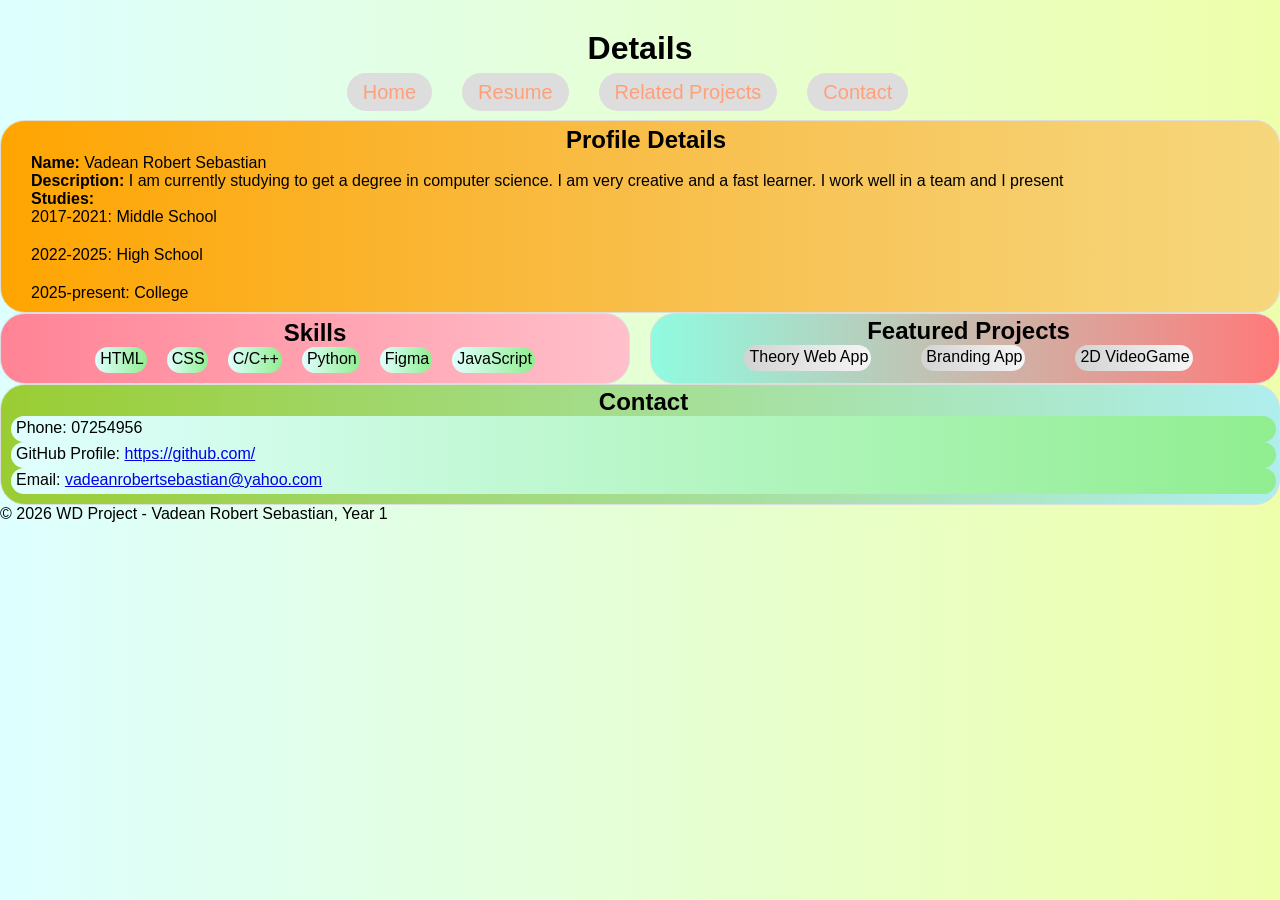
==== about.html @ fd04064a "first commit" ====
<!DOCTYPE html>
<html lang="en">
<head>
    <meta charset="UTF-8">
    <meta name="viewport" content="width=device-width, initial-scale=1.0">
    <title>Developer CV</title>
    <link rel="stylesheet" href="styles.css">
</head>
<body>
    <a href="#main-content" class="skip-link">Skip to main content</a>
    <header>
        <h1>Details</h1>
        <nav>
            <ul class="nav-links">
                <li><a href="index.html">Home</a></li>
                <li><a href="about.html">Resume</a></li>
                <li><a href="data.html">Related Projects</a></li>
                <li><a href="contact.html">Contact</a></li>
            </ul>
        </nav>
    </header>
    <main id="main-content">
        <section class="profile-container">
            <h2>Profile Details</h2>
            <p><b>Name:</b> Vadean Robert Sebastian</p>
            <p><b>Description:</b> I am currently studying to get a degree in computer science. I am very creative and a fast learner. I work well in a team and I present </p>
            <p><b>Studies:</b></p>
                <ul class="studies">
                <li>2017-2021: Middle School</li>
                <li>2022-2025: High School</li>
                <li>2025-present: College</li>
                </ul>
        </section>
         <div class="cv-container">
        <section class="skills-container">
            <h2>Skills</h2>
            <ul class="skills">
                <li>HTML</li>
                <li>CSS</li>
                <li>C/C++</li>
                <li>Python</li>
                <li>Figma</li>
                <li>JavaScript</li>
            </ul>
        </section>
            <section class="project-container">
            <h2>Featured Projects</h2>
            <ul class="project">
                <li>Theory Web App</li>
                <li>Branding App</li>
                <li>2D VideoGame</li>
            </ul>
        </section>
        </div>
        <section class="contact-container">
            <h2>Contact</h2>
            <ul class="contact">
                <li>Phone: 07254956</li>
                <li>GitHub Profile: <a href="https://github.com/">https://github.com/</a></li>
                <li>Email: <a href="mailto:vadeanrobertsebastian@yahoo.com">vadeanrobertsebastian@yahoo.com</a></li>
            </ul>
        </section>
    </main>
    <footer>&copy; 2026 WD Project - Vadean Robert Sebastian, Year 1</footer>
</body>
</html>
---- styles.css ----
/* Main  */
*{
    margin: 0;
    padding: 0;
    box-sizing: border-box;
}
header{
    padding: 16px;
    width: 100%;
    border-radius: 15px;
    color: black;
}
header h1{
    text-align: center;
    padding: 4px;
    margin: 10px;
}
body{
    font-family: 'Segoe UI', Tahoma, Geneva, Verdana, sans-serif;
    background: linear-gradient(90deg,rgb(221, 255, 255),rgb(238, 255, 171));
    box-sizing: border-box;
}
.skip-link{
    position: absolute;
    left: -10000px;
    top: auto;
    width: 1px;
    height: 1px;
    overflow: hidden;
}
.skip-link:focus{
    position: static;
    width: auto;
    height: auto;
}
    /* Navigation  */
.nav-links{
    list-style: none;
    display: flex;
    justify-content: center;
    align-items: center;
    gap: 30px;
    margin-right: 25px;
}
.nav-links a{
    text-decoration: none;
    color: lightsalmon;
    font-size: 20px;
    background-color: #ddd;
    border-radius: 20px;
    padding: 8px 16px;
    margin: 0;
}
.nav-links a:hover{
    cursor: pointer;
    color: blue;
    transition: 0.5s ease;
}
/* .hero-img{
    background: linear-gradient(rgb(0,0,0,0.6),rgb(0,0,0,0.6)),url(teamworks.jpg);
    background-size: cover;
    position: relative;
    background-repeat: no-repeat;
} */
       /* Containers */
.description-container,.service-container,.update-container{
    padding: 40px;
    width: 100%;
    text-align: center;
    border-radius: 25px;
}
.description-container{
    background: linear-gradient(90deg,rgb(158, 255, 255),rgb(111, 111, 246));
    border: 1px solid #ddd;
}
.service-container{
    background: linear-gradient(90deg,rgb(255, 108, 255),rgb(255, 138, 255));
    border: 1px solid #ddd;
}
.update-container{
    background: linear-gradient(90deg,rgb(62, 226, 62),rgb(0, 171, 0));
    border: 1px solid #ddd;
}
.card-container{
    display: flex;
    justify-content: center;
    align-items: center;
    gap: 15px;
    margin-left: 5px;
    margin-right: 20px;
}
.profile-container{
    padding: 5px 3px 10px 15px;
    width: 100%;
    text-align: left;
    border-radius: 25px;
    border: 1px solid #ddd;
    background: linear-gradient(90deg,orange,rgba(255, 175, 77, 0.5));
}
.skills-container{
    padding: 5px 3px 10px 3px;
    width: 100%;
    text-align: left;
    border-radius: 25px;
    border: 1px solid #ddd;
    background: linear-gradient(90deg,rgb(255, 131, 149),pink);
}
.contact-container{
    padding: 3px 3px 10px 10px;
    width: 100%;
    text-align: left;
    border-radius: 25px;
    border: 1px solid #ddd;
    background: linear-gradient(90deg,yellowgreen,paleturquoise);
}
.project-container{
    padding: 3px 3px 10px 10px;
    width: 100%;
    text-align: left;
    border-radius: 25px;
    border: 1px solid #ddd;
    background: linear-gradient(90deg,rgb(144, 251, 224),rgb(255, 122, 122));
}
.cv-container{
    display: grid;
    grid-template-columns: 1fr 1fr;
    gap: 20px;
}
    /* Cards */
.card{
    background-color: rgb(255, 126, 148);
    border-radius: 25px; 
    padding: 24px;  
}
.card:hover{
    cursor: pointer;
    background-color: rgb(255, 108, 255);
    transition: 0.3s ease;
}
.update-card{
    background-color: rgb(164, 255, 72);
    border-radius: 15px 25px;
    padding: 25px 20px; 
}
.update-card:hover{
    cursor: pointer;
    background-color: rgb(62, 226, 62);
    transition: 0.3s ease;
}
     /* Form access */
.form{
    padding: 25px 50px 25px 50px;
    background: linear-gradient(90deg,rgb(221, 255, 255),rgb(238, 255, 171));
    border: 1px solid #ccc;
    border-radius: 12px;
    box-shadow: 0 2px 6px rgb(0, 0, 0,0.1);
}
.details{
    background-color: lightblue;
}
.msg{
    background-color: lightcyan;
}
.review{
    background-color: lightpink;
}
.btn{
    background-color: lightgreen;
    border-radius: 10px;
    margin-left: 15px;
}
    /*Data table */
.data-table{
    width: 100%;
    border-radius: 15px;
    overflow: hidden;
    border: 5px solid;
}
.data-table th{
    background-color: lightcoral;
    border: 2px solid #ddd;
}
.data-table td:nth-child(even){
    background-color: darkgray;
}
.data-table td:nth-child(odd){
    background-color: lightgray;
}
td ul{
    list-style: none;
    padding: 5px 10px;
}
.data-table td{
    text-align: center;
    border: 2px solid #ddd;
}

.profile-container p{
    margin-left: 15px;
}
.studies{
    list-style: none;
    margin-left: 15px;
    display: flex;
    flex-direction: column;
    gap: 20px;
}
.skills{
    display: flex;
    justify-content: center;
    align-items: center;
    gap: 20px;
    list-style: none;
    flex-wrap: wrap;
}
.skills li{
    background: linear-gradient(90deg,lightcyan,lightgreen);
    border-radius: 20px;
    padding: 3px 3px 5px 5px;
}
.contact{
    justify-content: center;
    align-items: center;
    gap: 20px;
    list-style: none;
}
.contact li{
    background: linear-gradient(90deg,lightcyan,lightgreen);
    border-radius: 20px;
    padding: 3px 3px 5px 5px;
}
h2{
    text-align: center;
}
.project{
    display: flex;
    justify-content: center;
    align-items: center;
    gap: 50px;
    list-style: none;
    flex-wrap: wrap;
}
.project li{
    background: linear-gradient(90deg,lightgray,whitesmoke);
    border-radius: 20px;
    padding: 3px 3px 5px 5px;
}
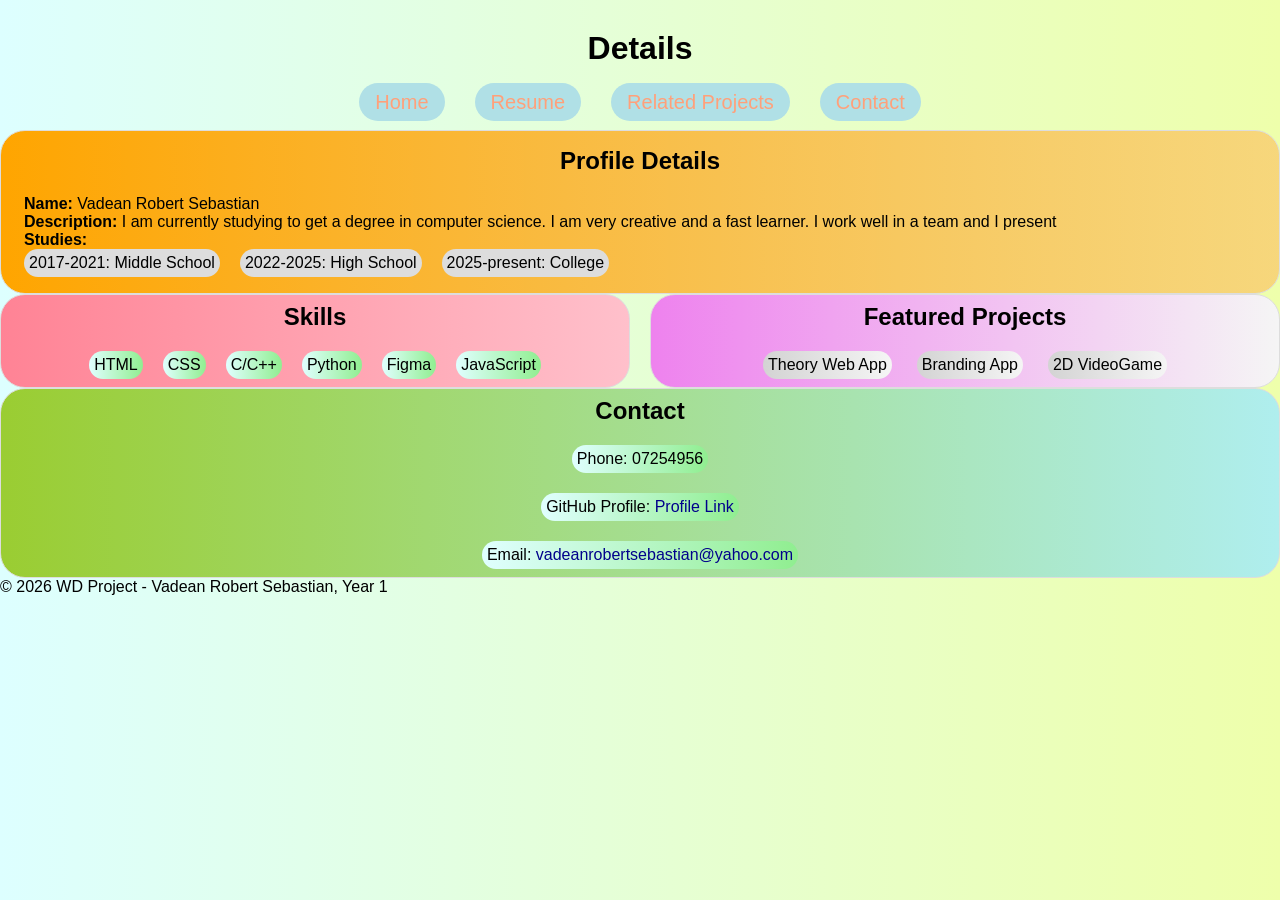
==== commit 258c340e: "styling adjustment" ====
--- a/about.html
+++ b/about.html
@@ -56,7 +56,7 @@
             <h2>Contact</h2>
             <ul class="contact">
                 <li>Phone: 07254956</li>
-                <li>GitHub Profile: <a href="https://github.com/">https://github.com/</a></li>
+                <li>GitHub Profile: <a href="https://github.com/RobertDev15/personal-brand-website">Profile Link</a></li>
                 <li>Email: <a href="mailto:vadeanrobertsebastian@yahoo.com">vadeanrobertsebastian@yahoo.com</a></li>
             </ul>
         </section>
--- a/styles.css
+++ b/styles.css
@@ -40,13 +40,13 @@
     justify-content: center;
     align-items: center;
     gap: 30px;
-    margin-right: 25px;
+    margin-top: 20px;
 }
 .nav-links a{
     text-decoration: none;
     color: lightsalmon;
     font-size: 20px;
-    background-color: #ddd;
+    background-color: powderblue;
     border-radius: 20px;
     padding: 8px 16px;
     margin: 0;
@@ -54,6 +54,7 @@
 .nav-links a:hover{
     cursor: pointer;
     color: blue;
+    background: linear-gradient(90deg,rgb(221, 255, 255),rgb(238, 255, 171));
     transition: 0.5s ease;
 }
 /* .hero-img{
@@ -90,7 +91,7 @@
     margin-right: 20px;
 }
 .profile-container{
-    padding: 5px 3px 10px 15px;
+    padding: 16px 8px;
     width: 100%;
     text-align: left;
     border-radius: 25px;
@@ -98,7 +99,7 @@
     background: linear-gradient(90deg,orange,rgba(255, 175, 77, 0.5));
 }
 .skills-container{
-    padding: 5px 3px 10px 3px;
+    padding: 8px 16px;
     width: 100%;
     text-align: left;
     border-radius: 25px;
@@ -106,7 +107,7 @@
     background: linear-gradient(90deg,rgb(255, 131, 149),pink);
 }
 .contact-container{
-    padding: 3px 3px 10px 10px;
+    padding: 8px 16px;
     width: 100%;
     text-align: left;
     border-radius: 25px;
@@ -114,12 +115,12 @@
     background: linear-gradient(90deg,yellowgreen,paleturquoise);
 }
 .project-container{
-    padding: 3px 3px 10px 10px;
-    width: 100%;
-    text-align: left;
-    border-radius: 25px;
-    border: 1px solid #ddd;
-    background: linear-gradient(90deg,rgb(144, 251, 224),rgb(255, 122, 122));
+    padding: 8px 16px;
+    width: 100%;
+    text-align: left;
+    border-radius: 25px;
+    border: 1px solid #ddd;
+    background: linear-gradient(90deg,violet,whitesmoke);
 }
 .cv-container{
     display: grid;
@@ -130,7 +131,8 @@
 .card{
     background-color: rgb(255, 126, 148);
     border-radius: 25px; 
-    padding: 24px;  
+    padding: 24px;
+    max-width: fit-content;  
 }
 .card:hover{
     cursor: pointer;
@@ -140,7 +142,8 @@
 .update-card{
     background-color: rgb(164, 255, 72);
     border-radius: 15px 25px;
-    padding: 25px 20px; 
+    padding: 25px 20px;
+    max-width: fit-content; 
 }
 .update-card:hover{
     cursor: pointer;
@@ -150,7 +153,7 @@
      /* Form access */
 .form{
     padding: 25px 50px 25px 50px;
-    background: linear-gradient(90deg,rgb(221, 255, 255),rgb(238, 255, 171));
+    background: linear-gradient(90deg,rgb(241, 255, 149),rgb(255, 224, 24));
     border: 1px solid #ccc;
     border-radius: 12px;
     box-shadow: 0 2px 6px rgb(0, 0, 0,0.1);
@@ -162,7 +165,7 @@
     background-color: lightcyan;
 }
 .review{
-    background-color: lightpink;
+    background-color: rgb(255, 195, 255);
 }
 .btn{
     background-color: lightgreen;
@@ -194,7 +197,6 @@
     text-align: center;
     border: 2px solid #ddd;
 }
-
 .profile-container p{
     margin-left: 15px;
 }
@@ -202,8 +204,12 @@
     list-style: none;
     margin-left: 15px;
     display: flex;
-    flex-direction: column;
-    gap: 20px;
+    gap: 20px;
+}
+.studies li{
+    background-color: #ddd;
+    border-radius: 15px;
+    padding: 5px;
 }
 .skills{
     display: flex;
@@ -216,32 +222,44 @@
 .skills li{
     background: linear-gradient(90deg,lightcyan,lightgreen);
     border-radius: 20px;
-    padding: 3px 3px 5px 5px;
+    padding: 5px;
 }
 .contact{
-    justify-content: center;
-    align-items: center;
-    gap: 20px;
-    list-style: none;
+    display: flex;
+    flex-direction: column;
+    justify-content: center;
+    align-items: center;
+    gap: 20px;
+    list-style: none;
+    flex-wrap: wrap;
 }
 .contact li{
     background: linear-gradient(90deg,lightcyan,lightgreen);
     border-radius: 20px;
-    padding: 3px 3px 5px 5px;
+    padding: 5px;
+}
+.contact a{
+    text-decoration: none;
+    color: darkblue;
+}
+.contact a:hover{
+    color: blue;
+    transition: 0.3 ease;
 }
 h2{
     text-align: center;
+    margin-bottom: 20px;
 }
 .project{
     display: flex;
     justify-content: center;
     align-items: center;
-    gap: 50px;
+    gap: 25px;
     list-style: none;
     flex-wrap: wrap;
 }
 .project li{
     background: linear-gradient(90deg,lightgray,whitesmoke);
     border-radius: 20px;
-    padding: 3px 3px 5px 5px;
+    padding: 5px;
 }
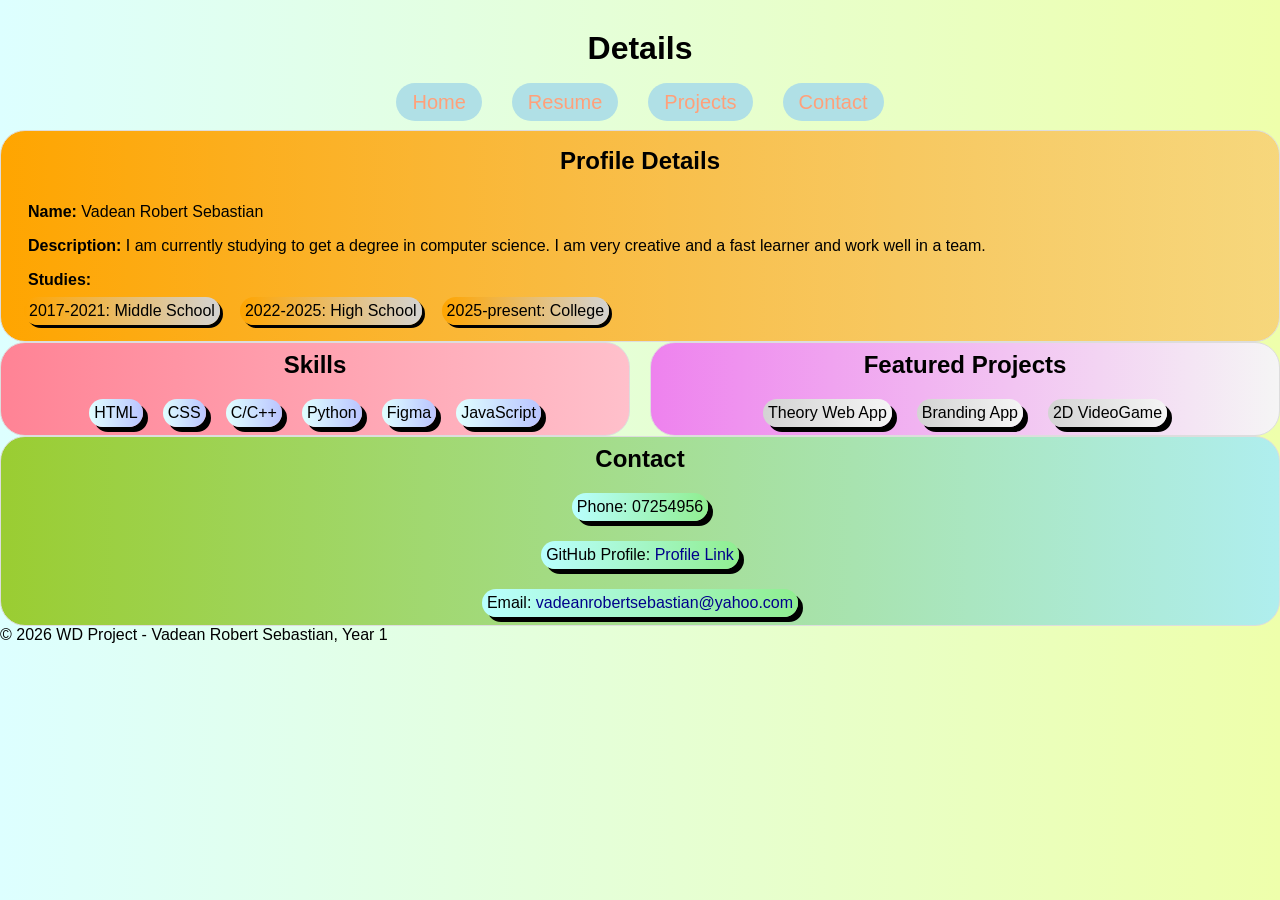
==== commit c60d79b5: "styling and typo adjustments" ====
--- a/about.html
+++ b/about.html
@@ -14,7 +14,7 @@
             <ul class="nav-links">
                 <li><a href="index.html">Home</a></li>
                 <li><a href="about.html">Resume</a></li>
-                <li><a href="data.html">Related Projects</a></li>
+                <li><a href="data.html">Projects</a></li>
                 <li><a href="contact.html">Contact</a></li>
             </ul>
         </nav>
@@ -23,7 +23,7 @@
         <section class="profile-container">
             <h2>Profile Details</h2>
             <p><b>Name:</b> Vadean Robert Sebastian</p>
-            <p><b>Description:</b> I am currently studying to get a degree in computer science. I am very creative and a fast learner. I work well in a team and I present </p>
+            <p><b>Description:</b> I am currently studying to get a degree in computer science. I am very creative and a fast learner and work well in a team.</p>
             <p><b>Studies:</b></p>
                 <ul class="studies">
                 <li>2017-2021: Middle School</li>
--- a/styles.css
+++ b/styles.css
@@ -132,7 +132,8 @@
     background-color: rgb(255, 126, 148);
     border-radius: 25px; 
     padding: 24px;
-    max-width: fit-content;  
+    max-width: fit-content;
+    box-shadow: 10px 10px;  
 }
 .card:hover{
     cursor: pointer;
@@ -144,6 +145,7 @@
     border-radius: 15px 25px;
     padding: 25px 20px;
     max-width: fit-content; 
+    box-shadow: 10px 10px;
 }
 .update-card:hover{
     cursor: pointer;
@@ -168,9 +170,12 @@
     background-color: rgb(255, 195, 255);
 }
 .btn{
-    background-color: lightgreen;
+    background-color: rgb(186, 255, 186);
     border-radius: 10px;
-    margin-left: 15px;
+    padding: 4px;
+    margin-top: 5px;
+    margin-left: 10px;
+    font-size: 15px;
 }
     /*Data table */
 .data-table{
@@ -182,12 +187,13 @@
 .data-table th{
     background-color: lightcoral;
     border: 2px solid #ddd;
+    border-radius: 5px;
 }
 .data-table td:nth-child(even){
-    background-color: darkgray;
+    background-color: rgb(255, 180, 180);
 }
 .data-table td:nth-child(odd){
-    background-color: lightgray;
+    background-color: rgb(182, 245, 255);
 }
 td ul{
     list-style: none;
@@ -207,9 +213,10 @@
     gap: 20px;
 }
 .studies li{
-    background-color: #ddd;
+    background: linear-gradient(90deg,orange,lightgray);
     border-radius: 15px;
     padding: 5px;
+    box-shadow: 3px 3px;
 }
 .skills{
     display: flex;
@@ -220,9 +227,10 @@
     flex-wrap: wrap;
 }
 .skills li{
-    background: linear-gradient(90deg,lightcyan,lightgreen);
-    border-radius: 20px;
-    padding: 5px;
+    background: linear-gradient(90deg,lightcyan,rgb(186, 196, 255));
+    border-radius: 20px;
+    padding: 5px;
+    box-shadow: 5px 5px;
 }
 .contact{
     display: flex;
@@ -234,9 +242,10 @@
     flex-wrap: wrap;
 }
 .contact li{
-    background: linear-gradient(90deg,lightcyan,lightgreen);
-    border-radius: 20px;
-    padding: 5px;
+    background: linear-gradient(90deg,rgb(185, 255, 255),lightgreen);
+    border-radius: 20px;
+    padding: 5px;
+    box-shadow: 5px 5px;
 }
 .contact a{
     text-decoration: none;
@@ -244,7 +253,7 @@
 }
 .contact a:hover{
     color: blue;
-    transition: 0.3 ease;
+    transition: 0.3s ease;
 }
 h2{
     text-align: center;
@@ -262,4 +271,11 @@
     background: linear-gradient(90deg,lightgray,whitesmoke);
     border-radius: 20px;
     padding: 5px;
+    box-shadow: 5px 5px;
+}
+.subtitle{
+    padding: 8px;
+}
+p{
+    padding: 8px 4px;
 }
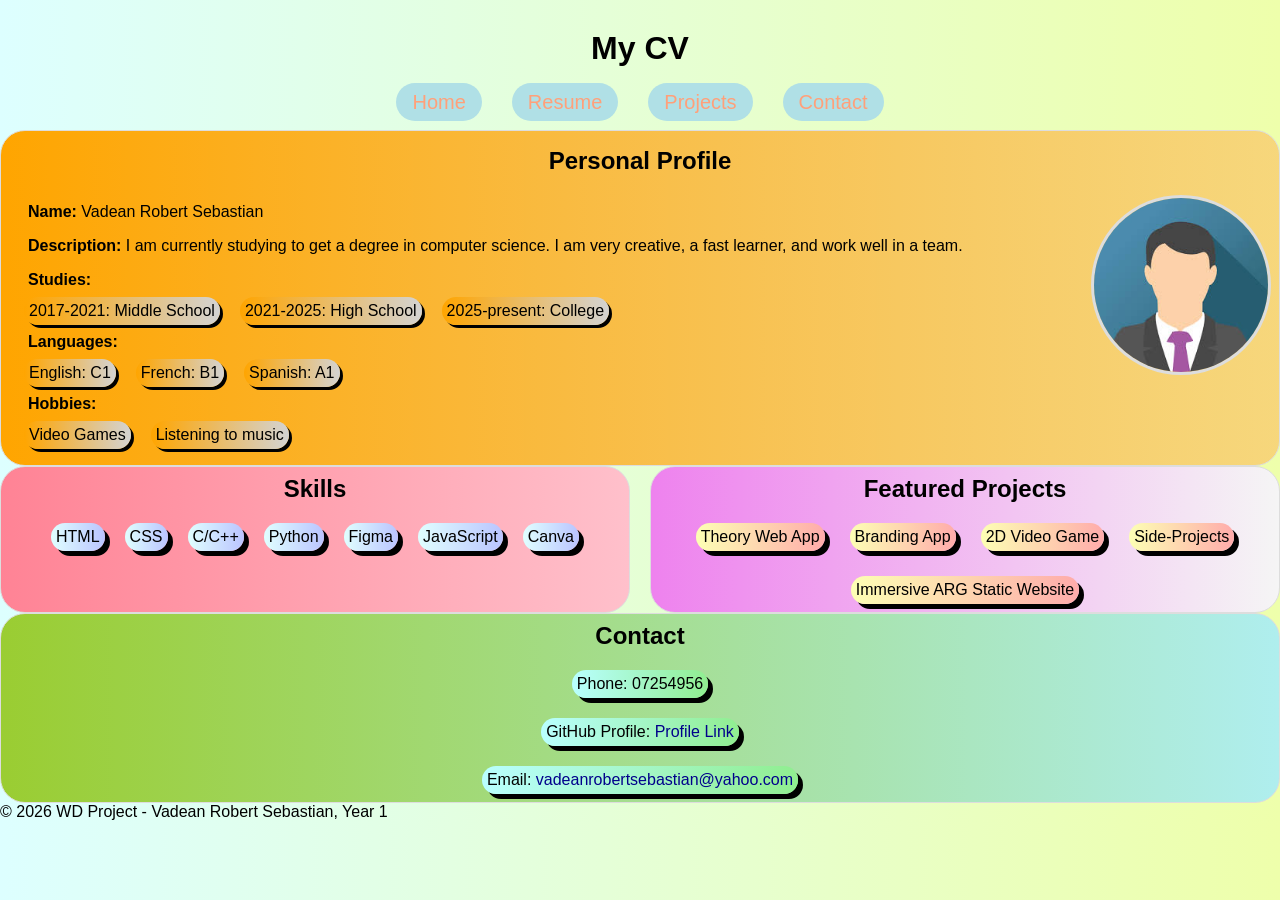
==== commit 7702693f: "styling adjustment and updated content" ====
--- a/about.html
+++ b/about.html
@@ -5,12 +5,13 @@
     <meta name="viewport" content="width=device-width, initial-scale=1.0">
     <title>Developer CV</title>
     <link rel="stylesheet" href="styles.css">
+    <link rel="stylesheet" href="https://cdnjs.cloudflare.com/ajax/libs/font-awesome/6.4.2/css/all.min.css" integrity="sha512-z3gLpd7yknf1YoNbCzqRKc4qyor8gaKU1qmn+CShxbuBusANI9QpRohGBreCFkKxLhei6S9CQXFEbbKuqLg0DA==" crossorigin="anonymous" referrerpolicy="no-referrer" >
 </head>
 <body>
     <a href="#main-content" class="skip-link">Skip to main content</a>
     <header>
-        <h1>Details</h1>
-        <nav>
+        <h1>My CV</h1>
+        <nav aria-label="Main navigation">
             <ul class="nav-links">
                 <li><a href="index.html">Home</a></li>
                 <li><a href="about.html">Resume</a></li>
@@ -21,15 +22,31 @@
     </header>
     <main id="main-content">
         <section class="profile-container">
-            <h2>Profile Details</h2>
+            <h2>Personal Profile</h2>
+            <div class="profile-content">
+            <div class="profile-text">
             <p><b>Name:</b> Vadean Robert Sebastian</p>
-            <p><b>Description:</b> I am currently studying to get a degree in computer science. I am very creative and a fast learner and work well in a team.</p>
+            <p><b>Description:</b> I am currently studying to get a degree in computer science. I am very creative, a fast learner, and work well in a team.</p>
             <p><b>Studies:</b></p>
                 <ul class="studies">
                 <li>2017-2021: Middle School</li>
-                <li>2022-2025: High School</li>
+                <li>2021-2025: High School</li>
                 <li>2025-present: College</li>
                 </ul>
+            <p><b>Languages:</b></p>
+            <ul class="studies">
+                <li>English: C1</li>
+                <li>French: B1</li>
+                <li>Spanish: A1</li>
+            </ul>
+            <p><b>Hobbies:</b></p>
+            <ul class="studies">
+                <li>Video Games</li>
+                <li>Listening to music</li>
+            </ul>
+            </div>
+            <img src="avatar.jfif" alt="profile-image" class="profile-img">
+            </div>
         </section>
          <div class="cv-container">
         <section class="skills-container">
@@ -41,6 +58,7 @@
                 <li>Python</li>
                 <li>Figma</li>
                 <li>JavaScript</li>
+                <li>Canva</li>
             </ul>
         </section>
             <section class="project-container">
@@ -48,7 +66,9 @@
             <ul class="project">
                 <li>Theory Web App</li>
                 <li>Branding App</li>
-                <li>2D VideoGame</li>
+                <li>2D Video Game</li>
+                <li>Side-Projects</li>
+                <li>Immersive ARG Static Website</li>
             </ul>
         </section>
         </div>
--- a/styles.css
+++ b/styles.css
@@ -98,6 +98,15 @@
     border: 1px solid #ddd;
     background: linear-gradient(90deg,orange,rgba(255, 175, 77, 0.5));
 }
+.profile-content{
+    display: flex;
+    justify-content: space-between;
+    align-items: flex-start;
+    gap: 20px;
+}
+.profile-text{
+    flex: 1;
+}
 .skills-container{
     padding: 8px 16px;
     width: 100%;
@@ -165,6 +174,7 @@
 }
 .msg{
     background-color: lightcyan;
+    display: block;
 }
 .review{
     background-color: rgb(255, 195, 255);
@@ -199,10 +209,18 @@
     list-style: none;
     padding: 5px 10px;
 }
+td a{
+    text-decoration: none;
+}
 .data-table td{
     text-align: center;
     border: 2px solid #ddd;
 }
+.data-table caption{
+    text-align: center;
+    font-size: 25px;
+}
+  /* Refinements */
 .profile-container p{
     margin-left: 15px;
 }
@@ -218,6 +236,12 @@
     padding: 5px;
     box-shadow: 3px 3px;
 }
+.hobby{
+    background: linear-gradient(90deg,orange,lightgray);
+    border-radius: 15px;
+    padding: 5px;
+    box-shadow: 3px 3px;
+}
 .skills{
     display: flex;
     justify-content: center;
@@ -268,14 +292,23 @@
     flex-wrap: wrap;
 }
 .project li{
-    background: linear-gradient(90deg,lightgray,whitesmoke);
+    background: linear-gradient(90deg,rgb(253, 255, 180),rgb(255, 171, 171));
     border-radius: 20px;
     padding: 5px;
     box-shadow: 5px 5px;
 }
 .subtitle{
     padding: 8px;
+    text-align: center;
 }
 p{
     padding: 8px 4px;
+}
+.profile-img{
+    width: 180px;
+    height: 180px;
+    object-fit: cover;
+    border-radius: 50%;
+    border: 3px solid #ddd;
+
 }
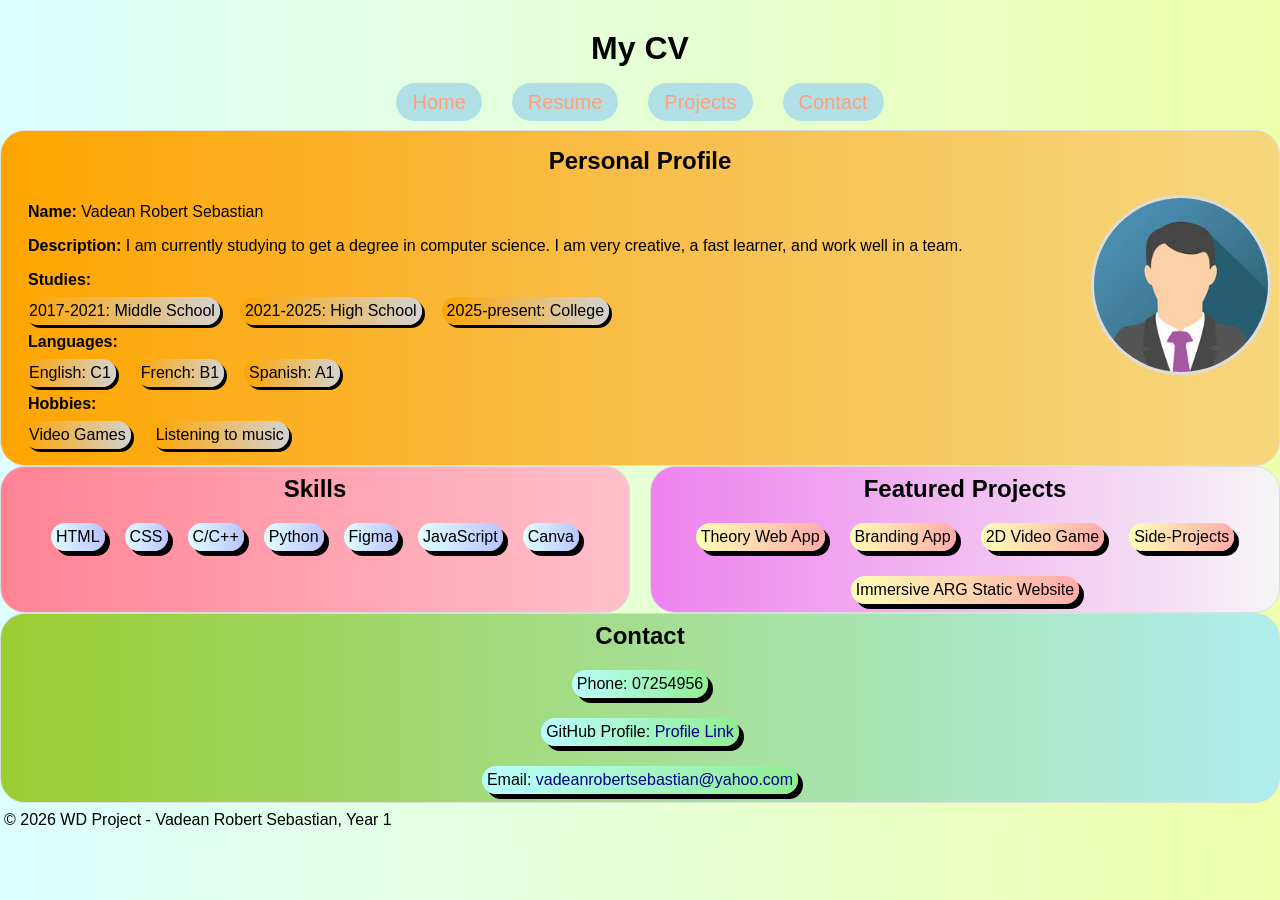
==== commit a0772b2f: "adjustments" ====
--- a/about.html
+++ b/about.html
@@ -81,6 +81,8 @@
             </ul>
         </section>
     </main>
-    <footer>&copy; 2026 WD Project - Vadean Robert Sebastian, Year 1</footer>
+    <footer>
+        <p>&copy; 2026 WD Project - Vadean Robert Sebastian, Year 1</p>
+    </footer>
 </body>
 </html>
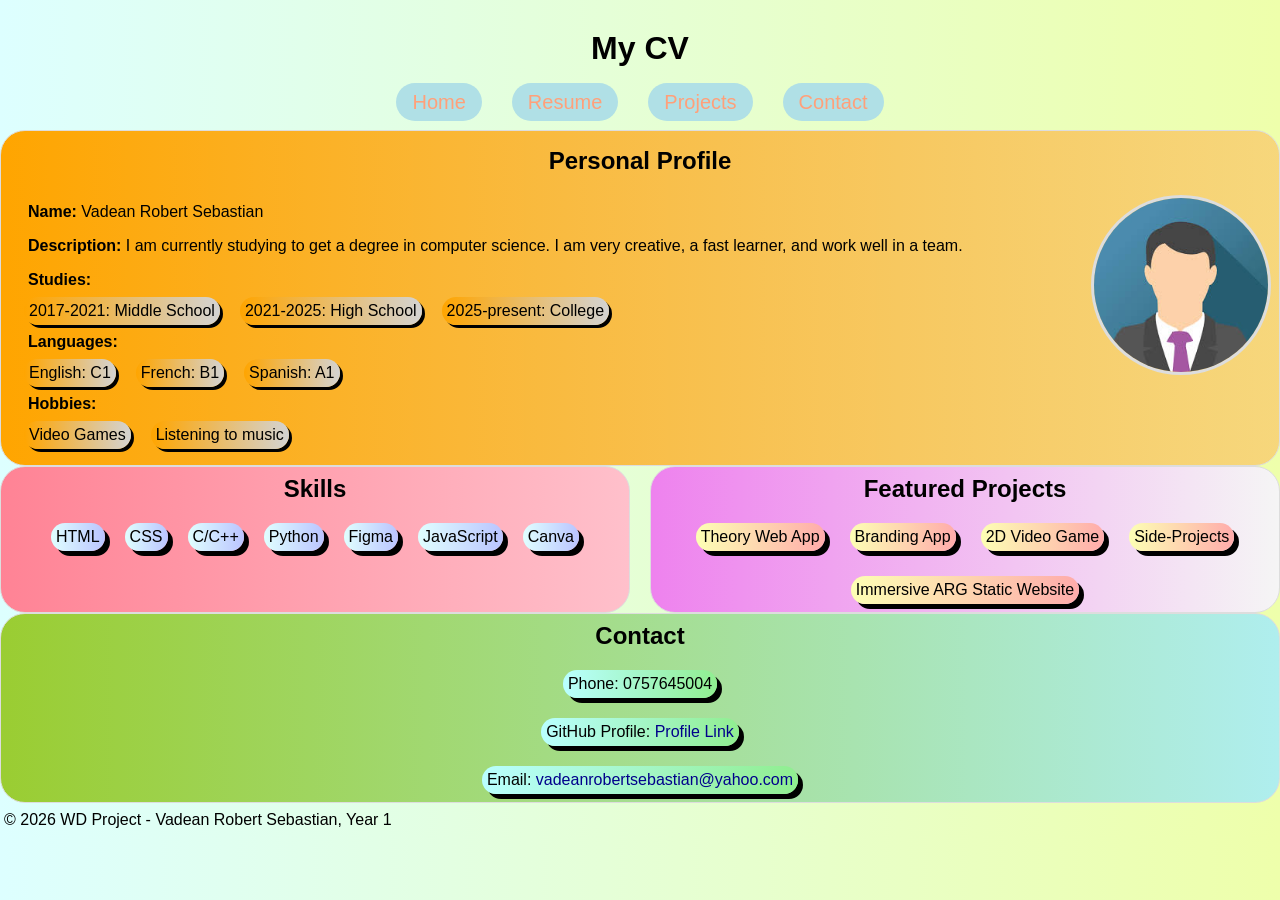
==== commit f7f27980: "minor update" ====
--- a/about.html
+++ b/about.html
@@ -75,7 +75,7 @@
         <section class="contact-container">
             <h2>Contact</h2>
             <ul class="contact">
-                <li>Phone: 07254956</li>
+                <li>Phone: 0757645004</li>
                 <li>GitHub Profile: <a href="https://github.com/RobertDev15/personal-brand-website">Profile Link</a></li>
                 <li>Email: <a href="mailto:vadeanrobertsebastian@yahoo.com">vadeanrobertsebastian@yahoo.com</a></li>
             </ul>
